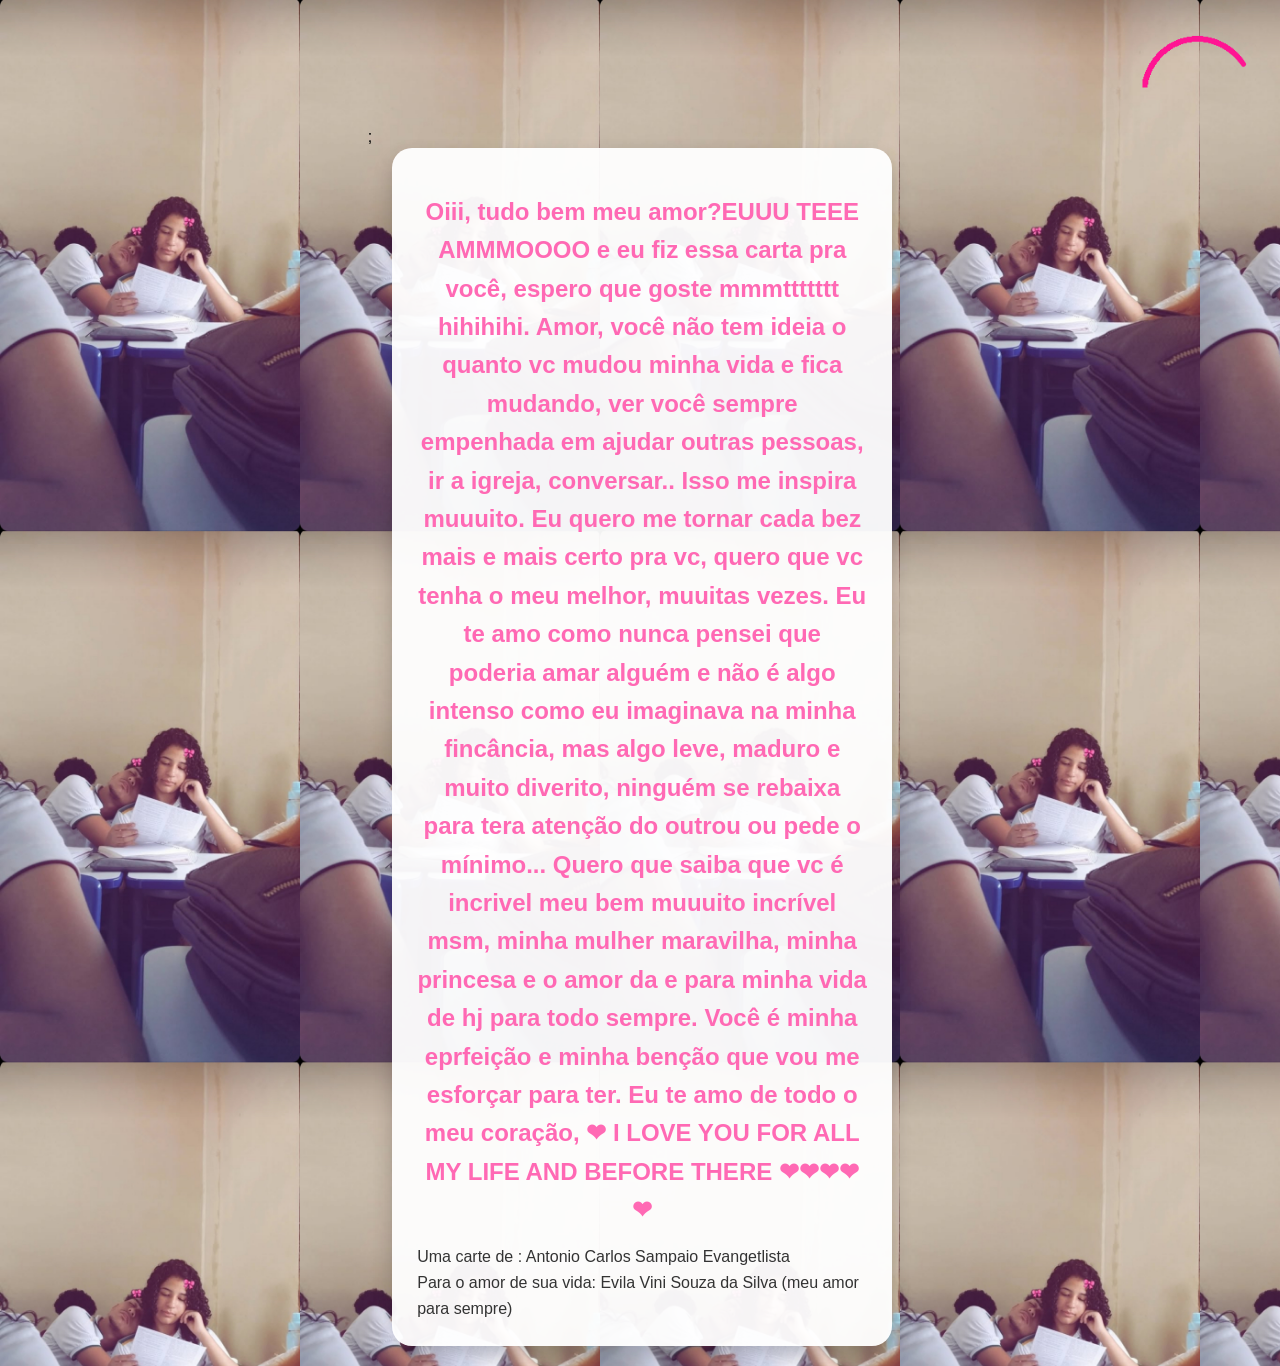
==== carta.html @ 5cb72adb "Add files via upload" ====
<!DOCTYPE html>
<html lang="en">
<head>
    <meta charset="UTF-8">
    <meta name="viewport" content="width=device-width, initial-scale=1.0">
    <title>Exclusivamente você </title>
    <link rel="stylesheet" href="carta.css">;
</head>
<body>
    <canvas id="coracao"></canvas>

    <div class="mensagem">
        <h2>Oiii, tudo bem meu amor?EUUU TEEE AMMMOOOO e eu fiz essa carta pra você, espero que goste mmmttttttt hihihihi.
            Amor, você não tem ideia o quanto vc mudou minha vida e fica mudando, ver você sempre empenhada em ajudar outras pessoas, ir a igreja, conversar..
            Isso me inspira muuuito. Eu quero me tornar cada bez mais e mais certo pra vc, quero que vc tenha o meu melhor, muuitas vezes. Eu te amo como nunca pensei
            que poderia amar alguém e não é algo intenso como eu imaginava na minha fincância, mas algo leve, maduro e muito diverito, ninguém se rebaixa para tera atenção do outrou ou pede o mínimo...
            Quero que saiba que vc é incrivel meu bem muuuito incrível msm, minha mulher maravilha, minha princesa e o amor da e para minha vida de hj para todo sempre. Você é minha eprfeição e minha benção
            que vou me esforçar para ter. Eu te amo de todo o meu coração, &#10084;
            I LOVE YOU FOR ALL MY LIFE AND BEFORE THERE &#10084;&#10084;&#10084;&#10084;&#10084;
        </h2>
            <spam id="cartaDe">Uma carte de : Antonio Carlos Sampaio Evangetlista</spam><br>
    <spam id="para">Para o amor de sua vida: Evila Vini Souza da Silva (meu amor para sempre) </spam>    
    
    </div>


    <div style="position: absolute; visibility: hidden; width: 0; height: 0;">
    <iframe 
        id="playerYoutube"
        width="0" 
        height="0" 
        src="https://www.youtube.com/embed/ID_DO_VIDEO?enablejsapi=1&autoplay=1&mute=0" 
        allow="autoplay">
    </iframe>
</div>

<script src="coração.js"></script>
</body>
</html>
---- carta.css ----
body{
    margin:  0;
    padding: 0;
    min-height: 100vh;
    
    display: flex;
    justify-content: center;
    align-items: start;
    padding-top: 10%;

    background:url('EuEEla2.jpeg') repeat;
    background-size: 300px;
    font-family: 'Segoe UI', sans-serif;
    overflow-x: hidden;
}
#coracao{
    position: fixed;
    top: 10px;
    right: 10px;
    width: 25vw;
    max-width: 250px;
    min-width: 80px;
    height: auto;
    z-index: 10;
}
.mensagem{
    background-color: rgba(255, 255, 255, 0.95);
    padding: 25px;
    border-radius: 20px;
    box-shadow: 0 10px 20px rgba(0, 0, 0, 0.2);

    width: 85%;
    max-width: 500px;
    margin: 20px;

    box-sizing:border-box;
    text-align: left;
    color: #333;
    line-height: 1.6;
}
h2{
    color: #ff69b4;
    font-size: 1.5rem;
    text-align: center;
    margin-bottom: 15px;
}

@media (max-width: 480px){
    .mensagem{
        padding: 15px;
        width: 90%;
    }
    h2{ 
        font-size: 1,2rem;
    }
    p{
        font-size: 1rem;
    }
    #coracao{
        top: 5px;
        right: 5px;
    }

#cartaDe{
    color: #ff69b4;
    font-size: 1.3rem
}
}
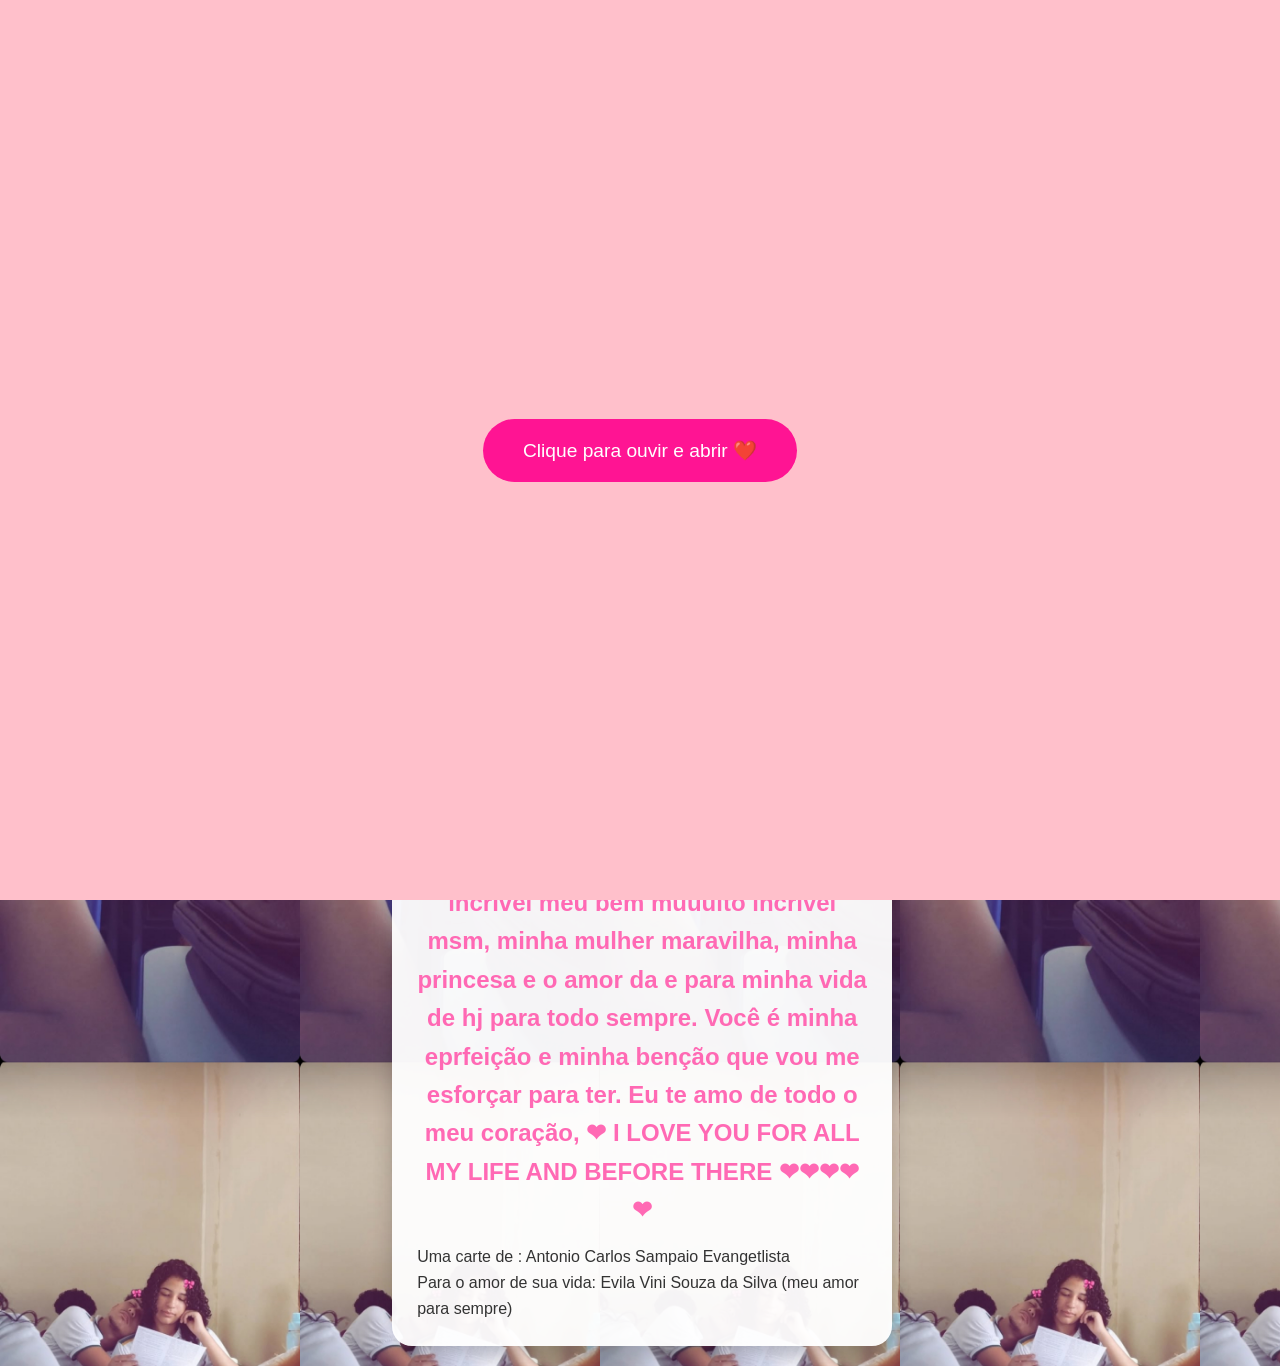
==== commit 10b99a6c: "Add files via upload" ====
--- a/carta.html
+++ b/carta.html
@@ -23,15 +23,12 @@
     
     </div>
 
+<div id="overlay" style="position:fixed; top:0; left:0; width:100%; height:100%; background:#ffc0cb; display:flex; justify-content:center; align-items:center; z-index:1000;">
+    <button id="btnAbrir" style="padding:20px 40px; font-size:1.2rem; border:none; border-radius:50px; background:#ff1493; color:white; cursor:pointer;">Clique para ouvir e abrir ❤️</button>
+</div>
 
-    <div style="position: absolute; visibility: hidden; width: 0; height: 0;">
-    <iframe 
-        id="playerYoutube"
-        width="0" 
-        height="0" 
-        src="https://www.youtube.com/embed/ID_DO_VIDEO?enablejsapi=1&autoplay=1&mute=0" 
-        allow="autoplay">
-    </iframe>
+<div style="display:none">
+    <iframe id="musica" width="0" height="0" src="https://www.youtube.com/embed/k7fihig4u0Y?enablejsapi=1" frameborder="0" allow="autoplay"></iframe>
 </div>
 
 <script src="coração.js"></script>
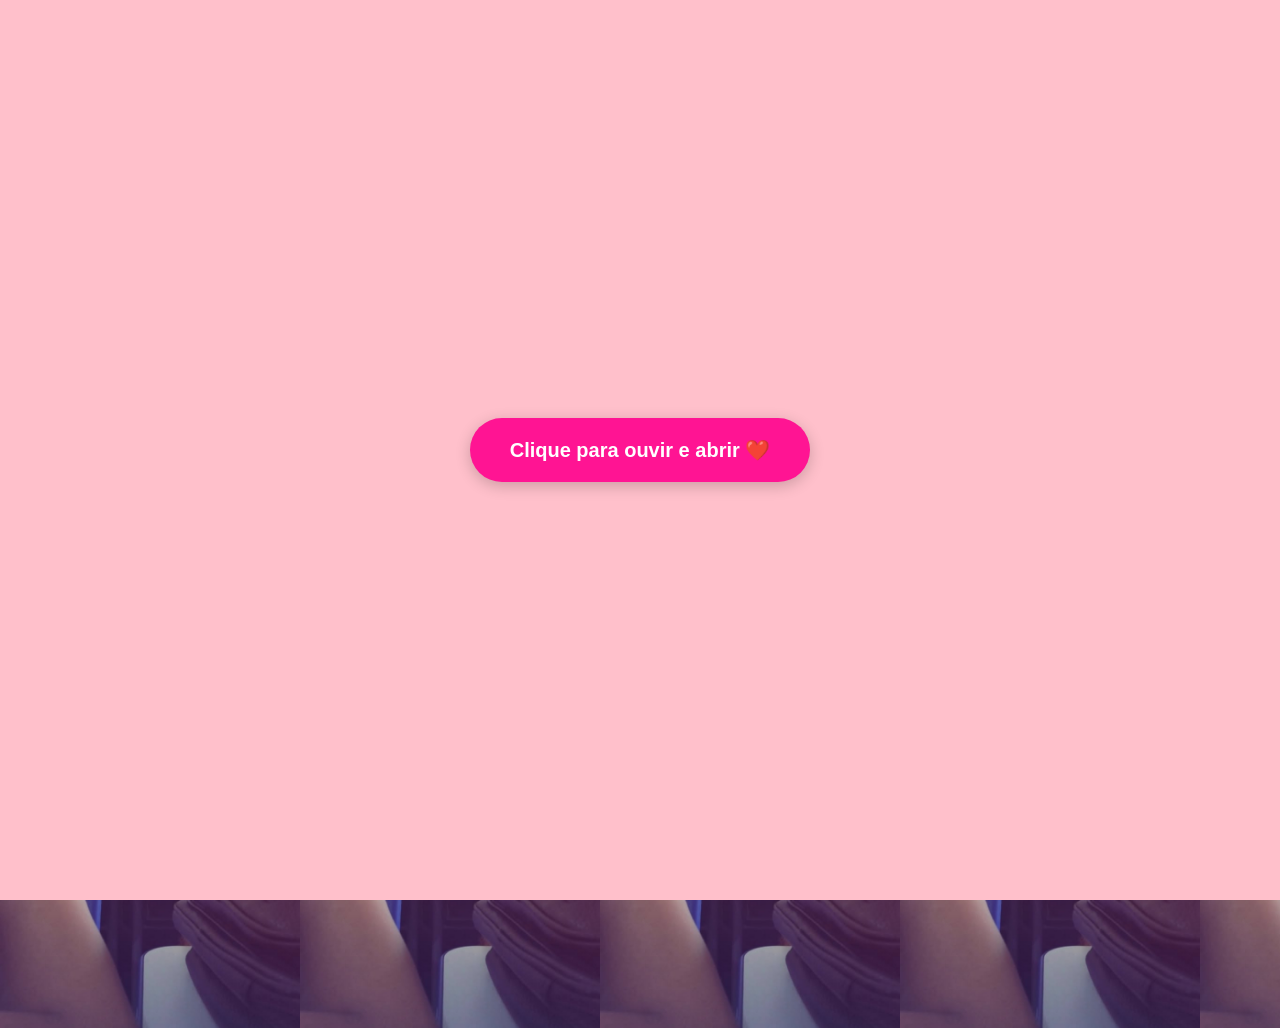
==== commit e7b397db: "Add files via upload" ====
--- a/carta.html
+++ b/carta.html
@@ -1,36 +1,34 @@
 <!DOCTYPE html>
-<html lang="en">
+<html lang="pt-br">
 <head>
     <meta charset="UTF-8">
     <meta name="viewport" content="width=device-width, initial-scale=1.0">
-    <title>Exclusivamente você </title>
-    <link rel="stylesheet" href="carta.css">;
+    <title>Exclusivamente você</title>
+    <link rel="stylesheet" href="carta.css">
 </head>
 <body>
-    <canvas id="coracao"></canvas>
-
-    <div class="mensagem">
-        <h2>Oiii, tudo bem meu amor?EUUU TEEE AMMMOOOO e eu fiz essa carta pra você, espero que goste mmmttttttt hihihihi.
-            Amor, você não tem ideia o quanto vc mudou minha vida e fica mudando, ver você sempre empenhada em ajudar outras pessoas, ir a igreja, conversar..
-            Isso me inspira muuuito. Eu quero me tornar cada bez mais e mais certo pra vc, quero que vc tenha o meu melhor, muuitas vezes. Eu te amo como nunca pensei
-            que poderia amar alguém e não é algo intenso como eu imaginava na minha fincância, mas algo leve, maduro e muito diverito, ninguém se rebaixa para tera atenção do outrou ou pede o mínimo...
-            Quero que saiba que vc é incrivel meu bem muuuito incrível msm, minha mulher maravilha, minha princesa e o amor da e para minha vida de hj para todo sempre. Você é minha eprfeição e minha benção
-            que vou me esforçar para ter. Eu te amo de todo o meu coração, &#10084;
-            I LOVE YOU FOR ALL MY LIFE AND BEFORE THERE &#10084;&#10084;&#10084;&#10084;&#10084;
-        </h2>
-            <spam id="cartaDe">Uma carte de : Antonio Carlos Sampaio Evangetlista</spam><br>
-    <spam id="para">Para o amor de sua vida: Evila Vini Souza da Silva (meu amor para sempre) </spam>    
-    
+    <div id="overlay">
+        <button id="btnAbrir">Clique para ouvir e abrir ❤️</button>
     </div>
 
-<div id="overlay" style="position:fixed; top:0; left:0; width:100%; height:100%; background:#ffc0cb; display:flex; justify-content:center; align-items:center; z-index:1000;">
-    <button id="btnAbrir" style="padding:20px 40px; font-size:1.2rem; border:none; border-radius:50px; background:#ff1493; color:white; cursor:pointer;">Clique para ouvir e abrir ❤️</button>
-</div>
+    <div id="conteudoCarta" style="display: none;">
+        <canvas id="coracao"></canvas>
 
-<div style="display:none">
-    <iframe id="musica" width="0" height="0" src="https://www.youtube.com/embed/k7fihig4u0Y?enablejsapi=1" frameborder="0" allow="autoplay"></iframe>
-</div>
+        <div class="mensagem">
+            <h2>Oiii, tudo bem meu amor? EUUU TEEE AMMMOOOO e eu fiz essa carta pra você...</h2>
+            <p>Amor, você não tem ideia o quanto vc mudou minha vida e fica mudando, ver você sempre empenhada em ajudar outras pessoas, ir a igreja, conversar.. Isso me inspira muuuito. Eu quero me tornar cada vez mais e mais certo pra vc, quero que vc tenha o meu melhor. Eu te amo como nunca pensei que poderia amar alguém...</p>
+            <p>Quero que saiba que vc é incrivel meu bem muuuito incrível msm, minha mulher maravilha, minha princesa e o amor da e para minha vida de hj para todo sempre. Você é minha perfeição e minha benção que vou me esforçar para ter. Eu te amo de todo o meu coração, ❤️</p>
+            <p>I LOVE YOU FOR ALL MY LIFE AND BEFORE THERE ❤️❤️❤️❤️❤️</p>
+            
+            <span id="cartaDe">Uma carta de: Antonio Carlos Sampaio Evangelista</span><br>
+            <span id="para">Para o amor de sua vida: Evila Vini Souza da Silva</span>
+        </div>
 
-<script src="coração.js"></script>
+        <div style="display:none">
+            <iframe id="musica" width="0" height="0" src="https://www.youtube.com/embed/k7fihig4u0Y?enablejsapi=1" frameborder="0" allow="autoplay"></iframe>
+        </div>
+    </div>
+
+    <script src="coracao.js"></script>
 </body>
 </html>
--- a/carta.css
+++ b/carta.css
@@ -1,19 +1,18 @@
-body{
-    margin:  0;
+body {
+    margin: 0;
     padding: 0;
     min-height: 100vh;
-    
     display: flex;
     justify-content: center;
     align-items: start;
     padding-top: 10%;
-
-    background:url('EuEEla2.jpeg') repeat;
+    background: url('EuEEla2.jpeg') repeat;
     background-size: 300px;
     font-family: 'Segoe UI', sans-serif;
     overflow-x: hidden;
 }
-#coracao{
+
+#coracao {
     position: fixed;
     top: 10px;
     right: 10px;
@@ -23,46 +22,61 @@
     height: auto;
     z-index: 10;
 }
-.mensagem{
+
+.mensagem {
     background-color: rgba(255, 255, 255, 0.95);
     padding: 25px;
     border-radius: 20px;
     box-shadow: 0 10px 20px rgba(0, 0, 0, 0.2);
-
     width: 85%;
     max-width: 500px;
     margin: 20px;
-
-    box-sizing:border-box;
+    box-sizing: border-box;
     text-align: left;
     color: #333;
     line-height: 1.6;
 }
-h2{
+
+h2 {
     color: #ff69b4;
     font-size: 1.5rem;
     text-align: center;
     margin-bottom: 15px;
 }
 
-@media (max-width: 480px){
-    .mensagem{
+#cartaDe, #para {
+    color: #ff69b4;
+    font-weight: bold;
+}
+
+/* Estilo do Overlay */
+#overlay {
+    position: fixed;
+    top: 0; left: 0; width: 100%; height: 100%;
+    background: pink;
+    display: flex;
+    justify-content: center;
+    align-items: center;
+    z-index: 1000;
+}
+
+#btnAbrir {
+    padding: 20px 40px;
+    font-size: 20px;
+    cursor: pointer;
+    border: none;
+    border-radius: 50px;
+    background: #ff1493;
+    color: white;
+    font-weight: bold;
+    box-shadow: 0 4px 15px rgba(0,0,0,0.2);
+}
+
+@media (max-width: 480px) {
+    .mensagem {
         padding: 15px;
         width: 90%;
     }
-    h2{ 
-        font-size: 1,2rem;
-    }
-    p{
-        font-size: 1rem;
-    }
-    #coracao{
-        top: 5px;
-        right: 5px;
-    }
-
-#cartaDe{
-    color: #ff69b4;
-    font-size: 1.3rem
-}
-}+    h2 { font-size: 1.2rem; }
+    #coracao { top: 5px; right: 5px; }
+} /* Chave que estava faltando */
